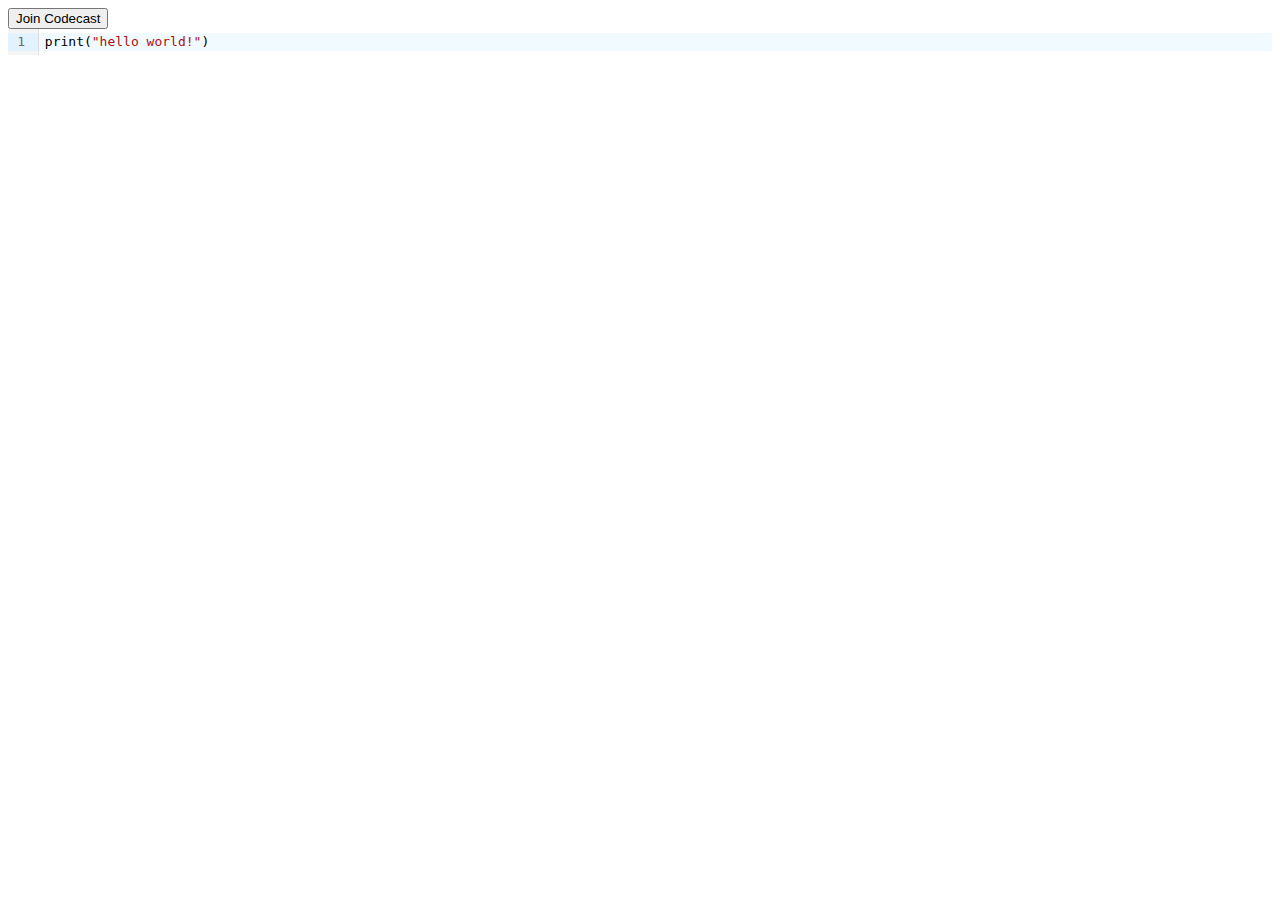
==== public/viewer/index.html @ 7bd0b559 "initial commit" ====
<!DOCTYPE html>
<html lang="en">
  <head>
    <link rel="stylesheet" type="text/css" href="style.css">
    <meta charset="utf-8" />
  </head>
  <body>
    <main>
      <script src="editor.bundle.js"></script>
      <button class="join">Join Codecast</button>
      <script type="module" src="./main.js"></script>
    </main>
  </body>
</html>
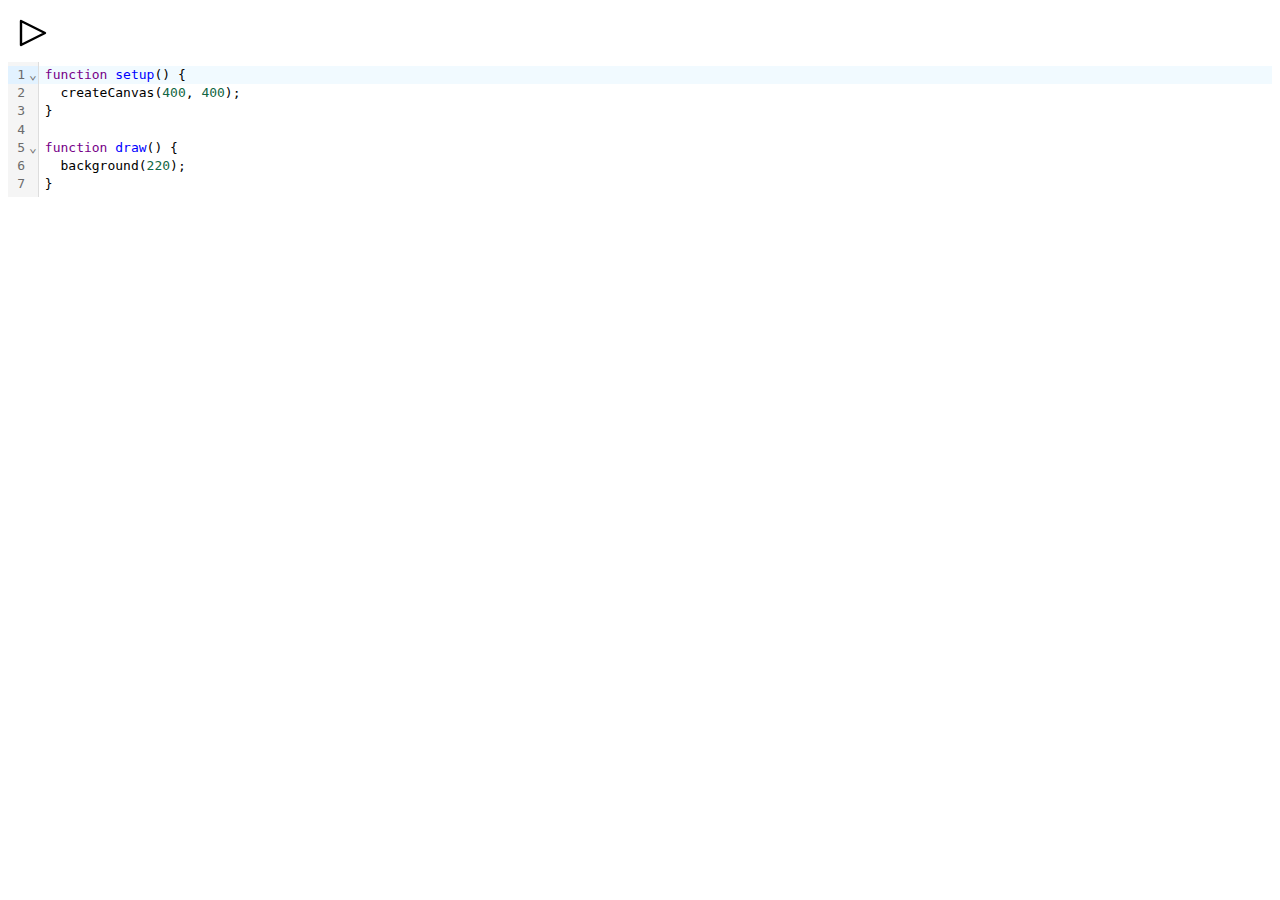
==== commit a72ffc80: "added ability to run code in a floating window" ====
--- a/public/viewer/index.html
+++ b/public/viewer/index.html
@@ -6,8 +6,16 @@
   </head>
   <body>
     <main>
+      <button class="run-code"></button>
       <script src="editor.bundle.js"></script>
-      <button class="join">Join Codecast</button>
+      <dialog class="wrapper">
+        <header class="drag-bar">
+          <button class="close"></button>
+        </header> 
+        <iframe class="content" src="about:blank"></iframe>
+        </dialog>
+          <dialog class="console-container"></dialog>
+      
       <script type="module" src="./main.js"></script>
     </main>
   </body>
--- a/public/viewer/style.css
+++ b/public/viewer/style.css
@@ -0,0 +1,75 @@
+
+.wrapper[open] {
+    width: 400px;
+    min-width: 50px;
+    height: 400px;
+    min-height: 25px;
+    border: solid black 1px;
+    background: white;
+    position: absolute;
+    top: 0px;
+    margin: 0px;
+    display: flex;
+    flex-direction: column;
+    padding: 0px;
+    overflow: hidden;
+    z-index: 2;
+  }
+  iframe {
+    pointer-events: none;
+    padding: 0px;
+    border: none;
+    height: 100%;
+  }
+  
+  .drag-bar {
+    height: 25px;
+    flex: 0 0 25px;
+    background: black;
+    cursor: move;
+    display: flex;
+    flex-direction: row-reverse;
+    padding: 0px;
+    box-sizing: border-box;
+    position: relative;
+  }
+  .console-container[open] {
+    background: white;
+    position: absolute;
+    overflow: scroll;
+    display: flex;
+    flex-direction: column-reverse;
+    border: solid 1px black;
+    padding: 2ch;
+    margin: 0px;
+    height: 100px;
+    box-sizing: border-box;
+    z-index: 2;
+  }
+  
+  .close:hover {
+    filter: invert(1);
+  }
+  .close,
+  .run-code {
+    all: unset;
+    cursor: default;
+  }
+  .close {
+    min-width: 25px;
+    background: black no-repeat center/75%
+      url('data:image/svg+xml;utf8,\
+    <svg viewBox="0 0 100 100" xmlns="http://www.w3.org/2000/svg">\
+    <path  d="M 0 0 L 100 100 M 100 0 L 0 100" stroke="white" stroke-width="8"/>\
+  </svg>');
+  }
+  
+  .run-code {
+    width: 50px;
+    height: 50px;
+    background: transparent no-repeat center/60%
+      url('data:image/svg+xml;utf8,\
+    <svg viewBox="0 0 100 100" xmlns="http://www.w3.org/2000/svg">\
+    <path  d="M 90,50 10,90 10,10 z" stroke-linejoin= "round" stroke-linecap="round" stroke="black" stroke-width="8" fill="transparent"/>\
+  </svg>');
+  }